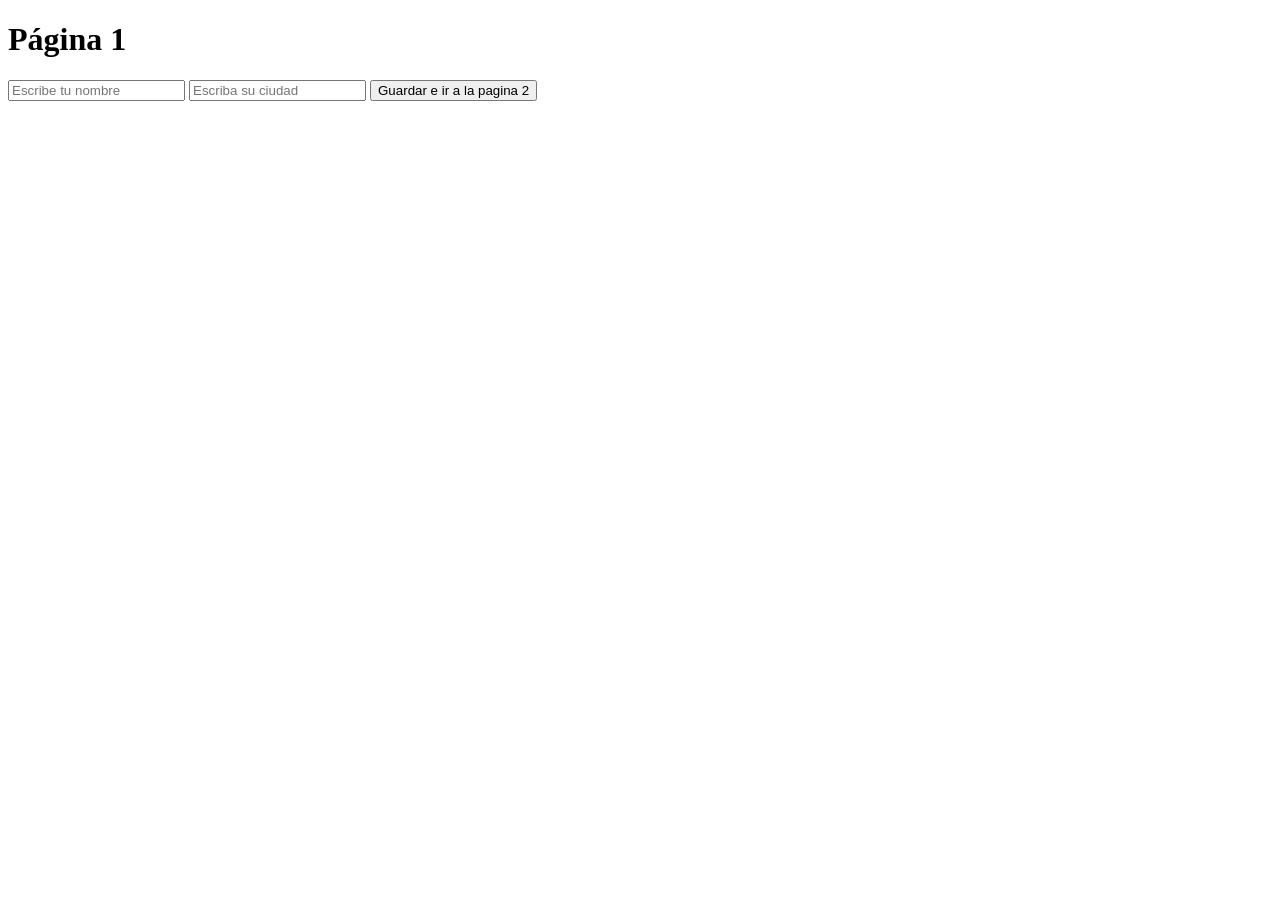
==== index.html @ b64006a2 "Add files via upload" ====
<!DOCTYPE html>
<html lang="es">
<head>
<meta charset="UTF-8">
<title>Pagina 1</title>
<script src="JS/pagina1.js" defer></script>
</head>
<body>
<h1>Página 1</h1>

<input type="text" id="nombre" placeholder="Escribe tu nombre" required>
<input type="text" id="ciudad" placeholder="Escriba su ciudad" required>
<button id="btn-guardar">Guardar e ir a la pagina 2</button>
<p id ="mensaje"></p>
</body>
</html>
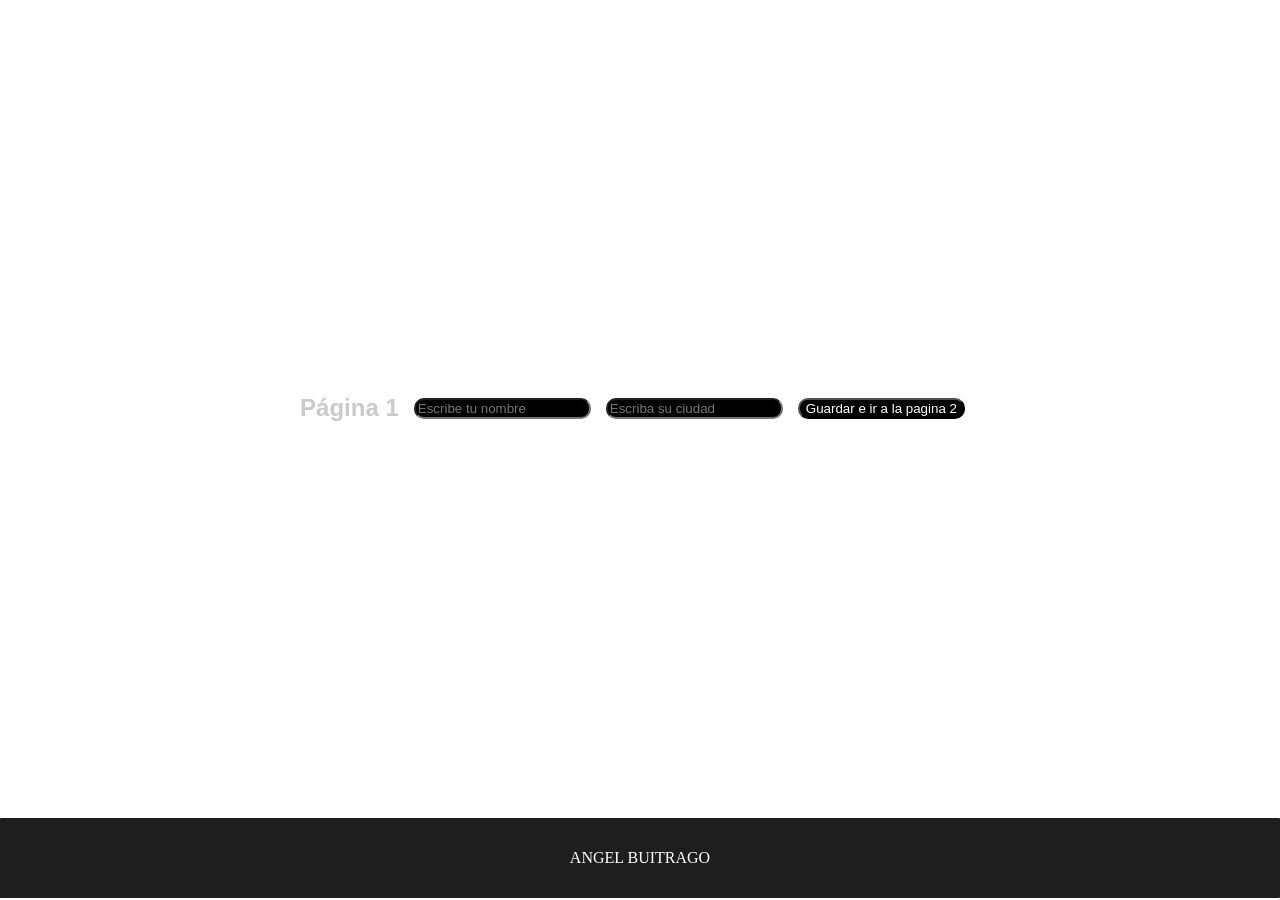
==== commit 41123847: "Cambios Estilos" ====
--- a/index.html
+++ b/index.html
@@ -1,16 +1,21 @@
-<!DOCTYPE html>
-<html lang="es">
-<head>
-<meta charset="UTF-8">
-<title>Pagina 1</title>
-<script src="JS/pagina1.js" defer></script>
-</head>
-<body>
-<h1>Página 1</h1>
-
-<input type="text" id="nombre" placeholder="Escribe tu nombre" required>
-<input type="text" id="ciudad" placeholder="Escriba su ciudad" required>
-<button id="btn-guardar">Guardar e ir a la pagina 2</button>
-<p id ="mensaje"></p>
-</body>
+<!DOCTYPE html>
+<html lang="es">
+<head>
+<meta charset="UTF-8">
+<title>Pagina 1</title>
+<link rel="stylesheet" href="CSS/index.css">
+<script src="JS/pagina1.js" defer></script>
+</head>
+<body>
+<section class="Cuerpo">
+    <h1>Página 1</h1>
+<input type="text" id="nombre" placeholder="Escribe tu nombre" class="btn" required>
+<input type="text" id="ciudad" placeholder="Escriba su ciudad" class="btn" required>
+<button id="btn-guardar" class="btn">Guardar e ir a la pagina 2</button>
+<p id ="mensaje"></p>
+</section>
+</body>
+<footer>
+    <p>ANGEL BUITRAGO</p>
+</footer>
 </html>
--- a/CSS/index.css
+++ b/CSS/index.css
@@ -0,0 +1,33 @@
+body{
+    background-image: url(https://img.magnific.com/premium-photo/stars-galaxy-outer-space-sky-night-universe_146539-175.jpg?semt=ais_hybrid&w=740&q=80);
+      display: flex;
+  flex-direction: column;
+  min-height: 100vh;
+  margin: 0;     
+}
+.Cuerpo{
+    background-image: url(https://img.magnific.com/premium-photo/stars-galaxy-outer-space-sky-night-universe_146539-175.jpg?semt=ais_hybrid&w=740&q=80);
+    margin: 0;
+    display: flex;
+    flex: 1;
+    justify-content: center;
+    align-items: center;
+    font-family:Impact, Haettenschweiler, 'Arial Narrow Bold', sans-serif;
+    color: rgb(202, 202, 202);
+    gap: 15px;
+}
+.btn{
+    border-radius: 10px;
+    background-color: black;
+    color: white;
+}
+footer{
+    background-color: #1e1e1e;
+    color: white;
+    text-align: center;
+    padding: 15px;;
+    border: white 2px solid;
+    border-radius: 10px;
+    margin-left: -8px;
+    margin-right: -8px;
+}
